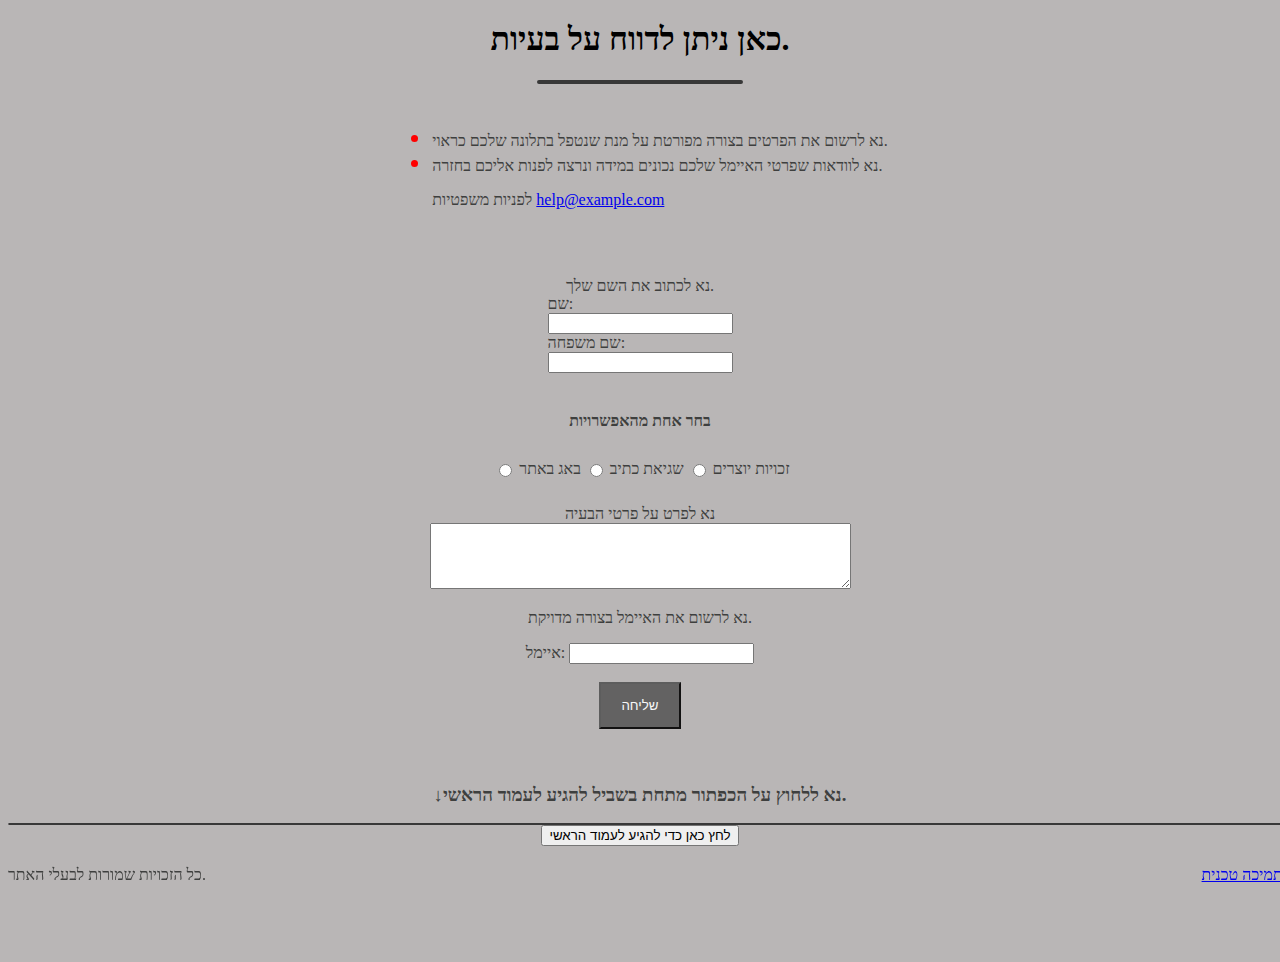
==== form.html @ 1abaf362 "Add project files" ====
<!DOCTYPE html>
<html>

<head>
  <meta charset="UTF-8">
  <link href="from.css" rel="stylesheet">

  <title>דיווחים ומענות</title>
</head>

<body>

  <h1>כאן ניתן לדווח על בעיות. </h1>
  <hr class="idk">


  <div style="display:flex;justify-content:center;align-items:center;">
    <ul>
      <li>נא לרשום את הפרטים בצורה מפורטת על מנת שנטפל בתלונה שלכם כראוי.</li>
      <li>נא לוודאות שפרטי האיימל שלכם נכונים במידה ונרצה לפנות אליכם בחזרה.</li>
      <p>לפניות משפטיות <a href="mailto:Help@example.com">help@example.com</a></p>
    </ul>
  </div>

  <br>
  <br>

  <div style="display:flex;justify-content:center;align-items:center;">נא לכתוב את השם שלך. </div>


  <div style="display:flex;justify-content:center;align-items:center;">
    <form>
      <label for="fname">שם:</label><br>
      <input type="text" id="fname" name="fname" required><br>
      <label for="lname">שם משפחה:</label><br>
      <input type="text" id="lname" name="lname" required><br><br>
    
    <div></div>
  </div>



  <div style="display:flex;justify-content:center;align-items:center;">
    <h4>בחר אחת מהאפשרויות</h4>
  </div>

  <div style="display:flex;justify-content:center;align-items:center;">
        <input type="radio" id="html" name="fav_language" value="HTML" required>
        <label for="html">באג באתר</label><br>
        <input type="radio" id="css" name="fav_language" value="CSS" required>
        <label for="css">שגיאת כתיב</label><br>
        <input type="radio" id="javascript" name="fav_language" value="JavaScript" required>
        <label for="javascript">זכויות יוצרים</label>
    
    <div></div>
  </div>


  <br>

  <div style="display:flex;justify-content:center;align-items:center;">נא לפרט על פרטי הבעיה</div>


  <div style="text-align:center">
    <form action="/action_page.php">
      <label for="reporting"></label>
      <textarea id="reporting" name="reporting" rows="4" cols="50">
              </textarea>
              
      <p>נא לרשום את האיימל בצורה מדויקת. </p>

        <label for="email">איימל:</label>
        <input type="email" id="email" name="email">
      </form>
  </div>
  
    <br>


  <div style="text-align:center">
  <button onclick="document.getElementById('id01').style.display='block'">שליחה</button>
    </div>
  <div id="id01" class="modal">
    <span onclick="document.getElementById('id01').style.display='none'" class="close" title="Close Modal">×</span>
    <form class="modal-content" action="/action_page.php">
      <div class="container">
        <h1>אזהרה</h1>
        <p>האם אתה בטוח שככה אתה רוצה להגיש את הטופס?</p>

        <div class="clearfix">
          <button type="button" onclick="document.getElementById('id01').style.display='none'"
            class="cancelbtn">כן</button>
          <button type="button" onclick="document.getElementById('id01').style.display='none'"
            class="deletebtn">לא</button>
        </div>
      </div>
    </form>
  </div>





  <script>
    // Get the modal
    var modal = document.getElementById('id01');

    // When the user clicks anywhere outside of the modal, close it
    window.onclick = function (event) {
      if (event.target == modal) {
        modal.style.display = "none";
      }
    }
  </script>




  <br>
  <br>
  <div style="display:flex;justify-content:center;align-items:center;">
    <h3> ↓נא ללחוץ על הכפתור מתחת בשביל להגיע לעמוד הראשי. </h3>
  </div>
  <div style="display:flex;justify-content:center;align-items:center;">
    <form action="index.html">
      <input type="submit" value="לחץ כאן כדי להגיע לעמוד הראשי" />
    </form>
  </div>
  <br>
  <br>
  <br>
  <br>
  <br>
  <br>
  <footer>
    <hr class="Ofek">
    <p class="alignleft">כל הזכויות שמורות לבעלי האתר.</p>
    <p class="alignright"> <a href="https://support.xbox.com/he-IL/contact-us" target="_blank">תמיכה טכנית!</p>
    </div>
  </footer>






</body>

</html>
---- from.css ----
h1 {
    color: rgb(0, 0, 0);
    text-align: center;
}

body {
    background-color: rgba(165, 161, 161, 0.781);
}

hr.idk {
    width: 16%;
    border: 2px solid rgb(56, 56, 56);
  border-radius: 2px;
}

ul li::marker {
    color: red;
    text-align: center;
    font-size: 1.5em;


  }

  
  footer {
    position: fixed;
    bottom: 0px; 
    width: 100%;
  }

  .alignleft {
    float: left;
  }
  
  .alignright {
    float: right;
  }
  
  
 form {

  display: block; 
  
 }

  
  hr.Ofek{
    border: 1px solid rgb(56, 56, 56);
    border-radius: 1px;
  }


  /* Set a style for all buttons */
button {

  background-color: #5a5a5a;
  color: white;
  padding: 14px 20px;
  opacity: 0.9;
  margin: auto; 

}



button:hover {
  opacity:1;
}

/* Float cancel and delete buttons and add an equal width */
.cancelbtn, .deletebtn {
  float: left;
  width: 50%;
}

/* Add a color to the cancel button */
.cancelbtn {
  background-color: #ccc;
  color: black;
}

/* Add a color to the delete button */
.deletebtn {
  background-color: #f44336;
}

/* Add padding and center-align text to the container */
.container {
  padding: 16px;
  text-align: center;
}

/* The Modal (background) */
.modal {
  display: none; /* Hidden by default */
  position: fixed;  /* Stay in place */
  z-index: 1;   /* Sit on top */
  left: 0;
  top: 0;
  width: 100%;   /* Full width */
  height: 100%;   /* Full height */
  overflow: auto;   /* Enable scroll if needed */
  background-color: #474e5d;
  padding-top: 50px;
}

/* Modal Content/Box */
.modal-content {
  background-color: #fefefe;
  margin: 5% auto 15% auto; /* 5% from the top, 15% from the bottom and centered */
  border: 1px solid #888;
  width: 80%; /* Could be more or less, depending on screen size */
}

/* Style the horizontal ruler */
hr {
  border: 1px solid #f1f1f1;
  margin-bottom: 25px;
}
 
/* The Modal Close Button (x) */
.close {
  position: absolute;
  right: 35px;
  top: 15px;
  font-size: 40px; 
  font-weight: bold;
  color: #f1f1f1;
}

.close:hover,
.close:focus {
  color: #f44336;
  cursor: pointer;
}

/* Clear floats */
.clearfix::after {
  content: "";
  clear: both;
  display: table;
}

/* Change styles for cancel button and delete button on extra small screens */
@media screen and (max-width: 300px) {
  .cancelbtn, .deletebtn {
     width: 100%;
  }

}

    @media only screen and (min-device-width: 400px) {
      body {     color:rgb(15, 15, 15);    } }


      @media only screen and (min-device-width: 768px) {
        body {     color:red;    } }


        @media only screen and (min-device-width: 414px) {
          body {   color:rgb(62, 63, 62);    } }
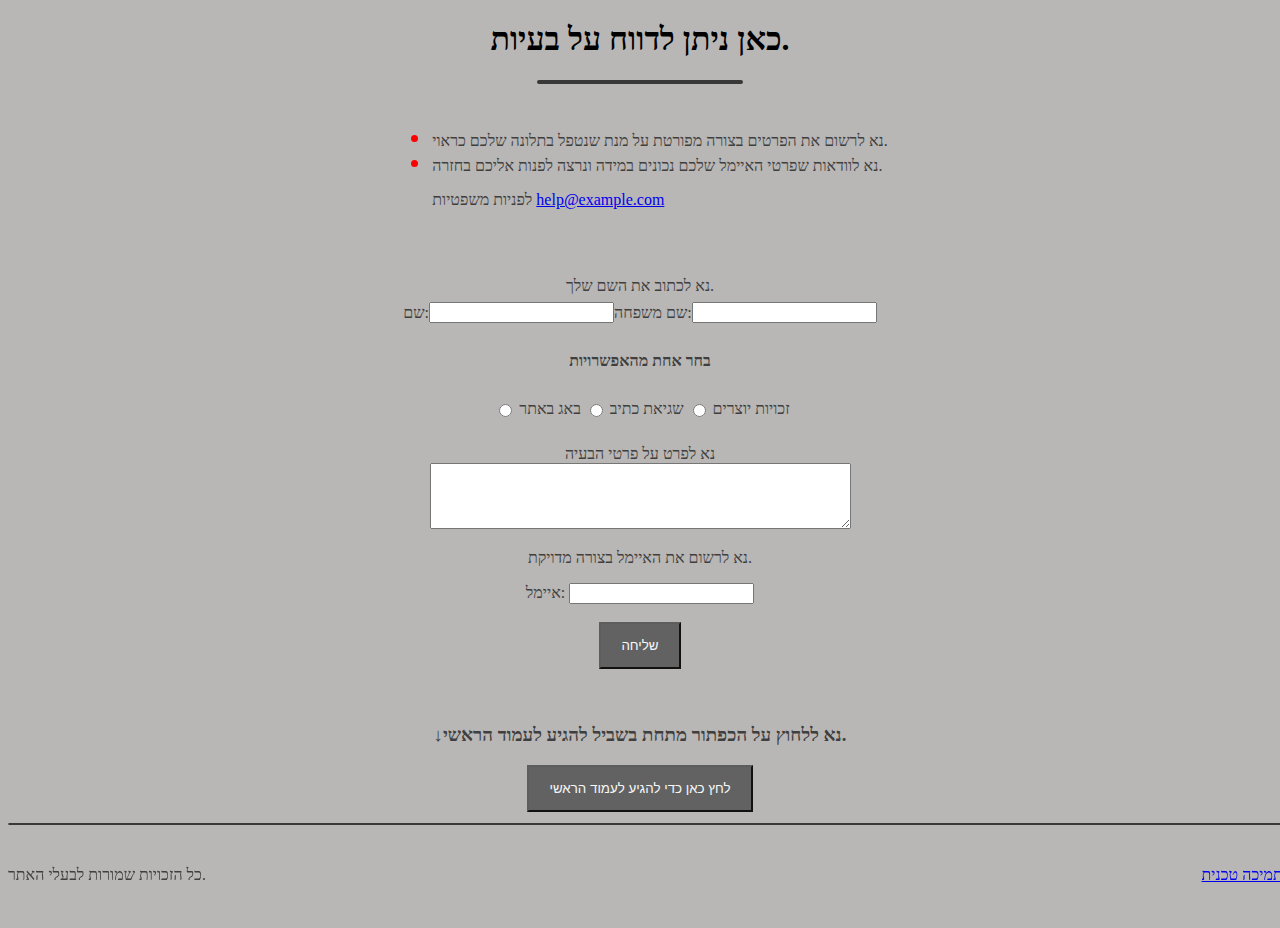
==== commit 0c845fc2: "Fix form" ====
--- a/form.html
+++ b/form.html
@@ -25,64 +25,50 @@
   <br>
   <br>
 
-  <div style="display:flex;justify-content:center;align-items:center;">נא לכתוב את השם שלך. </div>
-
-
-  <div style="display:flex;justify-content:center;align-items:center;">
-    <form>
+  <form action="/action_page.php" onsubmit="document.getElementById('id01').style.display='block'; return false;">
+    <div style="display:flex;justify-content:center;align-items:center;">נא לכתוב את השם שלך. </div>
+    <div style="display:flex;justify-content:center;align-items:center;">
       <label for="fname">שם:</label><br>
       <input type="text" id="fname" name="fname" required><br>
       <label for="lname">שם משפחה:</label><br>
       <input type="text" id="lname" name="lname" required><br><br>
-    
-    <div></div>
-  </div>
+    </div>
 
+    <div style="display:flex;justify-content:center;align-items:center;">
+      <h4>בחר אחת מהאפשרויות</h4>
+    </div>
 
-
-  <div style="display:flex;justify-content:center;align-items:center;">
-    <h4>בחר אחת מהאפשרויות</h4>
-  </div>
-
-  <div style="display:flex;justify-content:center;align-items:center;">
+    <div style="display:flex;justify-content:center;align-items:center;">
         <input type="radio" id="html" name="fav_language" value="HTML" required>
         <label for="html">באג באתר</label><br>
         <input type="radio" id="css" name="fav_language" value="CSS" required>
         <label for="css">שגיאת כתיב</label><br>
         <input type="radio" id="javascript" name="fav_language" value="JavaScript" required>
         <label for="javascript">זכויות יוצרים</label>
-    
-    <div></div>
-  </div>
+    </div>
 
+    <br>
 
-  <br>
+    <div style="display:flex;justify-content:center;align-items:center;">נא לפרט על פרטי הבעיה</div>
 
-  <div style="display:flex;justify-content:center;align-items:center;">נא לפרט על פרטי הבעיה</div>
-
-
-  <div style="text-align:center">
-    <form action="/action_page.php">
+    <div style="text-align:center">
       <label for="reporting"></label>
       <textarea id="reporting" name="reporting" rows="4" cols="50">
               </textarea>
-              
+
       <p>נא לרשום את האיימל בצורה מדויקת. </p>
 
-        <label for="email">איימל:</label>
-        <input type="email" id="email" name="email">
-      </form>
-  </div>
-  
+      <label for="email" required>איימל:</label>
+      <input type="email" id="email" name="email">
+    </div>
+
     <br>
 
-
-  <div style="text-align:center">
-  <button onclick="document.getElementById('id01').style.display='block'">שליחה</button>
+    <div style="text-align:center">
+      <input type="submit" value="שליחה" />
     </div>
-  <div id="id01" class="modal">
-    <span onclick="document.getElementById('id01').style.display='none'" class="close" title="Close Modal">×</span>
-    <form class="modal-content" action="/action_page.php">
+    <div id="id01" class="modal">
+      <span onclick="document.getElementById('id01').style.display='none'" class="close" title="Close Modal">×</span>
       <div class="container">
         <h1>אזהרה</h1>
         <p>האם אתה בטוח שככה אתה רוצה להגיש את הטופס?</p>
@@ -94,8 +80,8 @@
             class="deletebtn">לא</button>
         </div>
       </div>
-    </form>
-  </div>
+    </div>
+  </form>
 
 
 
@@ -106,8 +92,8 @@
     var modal = document.getElementById('id01');
 
     // When the user clicks anywhere outside of the modal, close it
-    window.onclick = function (event) {
-      if (event.target == modal) {
+    window.onclick = function(event) {
+      if(event.target == modal) {
         modal.style.display = "none";
       }
     }
@@ -122,9 +108,7 @@
     <h3> ↓נא ללחוץ על הכפתור מתחת בשביל להגיע לעמוד הראשי. </h3>
   </div>
   <div style="display:flex;justify-content:center;align-items:center;">
-    <form action="index.html">
-      <input type="submit" value="לחץ כאן כדי להגיע לעמוד הראשי" />
-    </form>
+    <button href="/index.html">לחץ כאן כדי להגיע לעמוד הראשי</button>
   </div>
   <br>
   <br>
@@ -146,4 +130,4 @@
 
 </body>
 
-</html>+</html>
--- a/from.css
+++ b/from.css
@@ -53,7 +53,7 @@
 
 
   /* Set a style for all buttons */
-button {
+button,input[type=submit] {
 
   background-color: #5a5a5a;
   color: white;
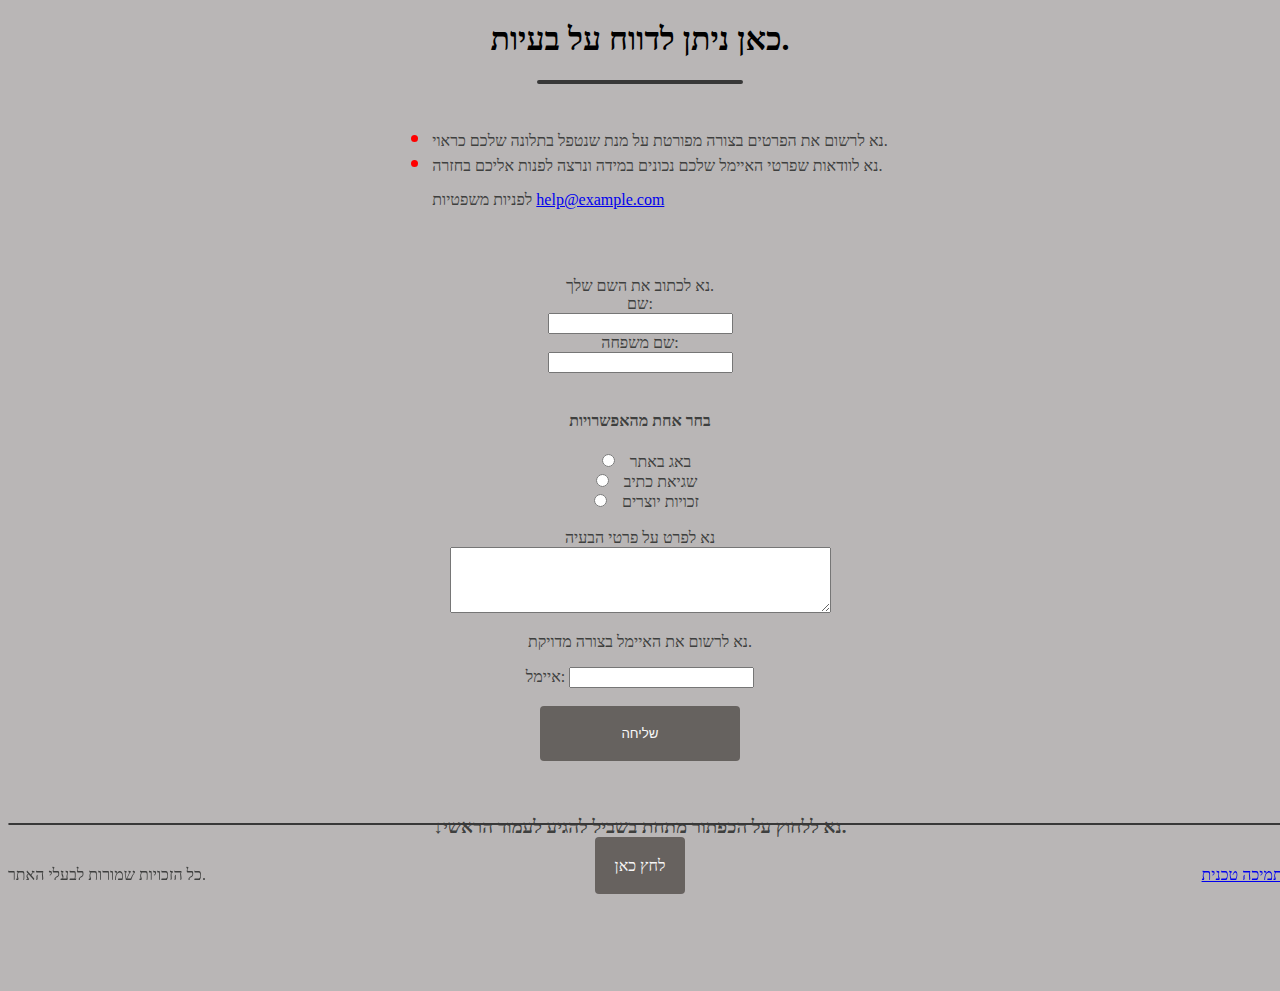
==== commit 4ea00296: "Change button to link href" ====
--- a/form.html
+++ b/form.html
@@ -26,19 +26,19 @@
   <br>
 
   <form action="/action_page.php" onsubmit="document.getElementById('id01').style.display='block'; return false;">
-    <div style="display:flex;justify-content:center;align-items:center;">נא לכתוב את השם שלך. </div>
-    <div style="display:flex;justify-content:center;align-items:center;">
+    <div style="text-align:center">נא לכתוב את השם שלך. </div>
+    <div style="text-align: center;">
       <label for="fname">שם:</label><br>
       <input type="text" id="fname" name="fname" required><br>
       <label for="lname">שם משפחה:</label><br>
       <input type="text" id="lname" name="lname" required><br><br>
     </div>
 
-    <div style="display:flex;justify-content:center;align-items:center;">
-      <h4>בחר אחת מהאפשרויות</h4>
+    <div style="text-align:center">     
+       <h4>בחר אחת מהאפשרויות</h4>
     </div>
 
-    <div style="display:flex;justify-content:center;align-items:center;">
+    <div style="text-align:center">
         <input type="radio" id="html" name="fav_language" value="HTML" required>
         <label for="html">באג באתר</label><br>
         <input type="radio" id="css" name="fav_language" value="CSS" required>
@@ -49,17 +49,18 @@
 
     <br>
 
-    <div style="display:flex;justify-content:center;align-items:center;">נא לפרט על פרטי הבעיה</div>
+    <div style="text-align:center">נא לפרט על פרטי הבעיה</div>
 
     <div style="text-align:center">
       <label for="reporting"></label>
-      <textarea id="reporting" name="reporting" rows="4" cols="50">
-              </textarea>
+      <textarea id="reporting" name="reporting"  rows="4" cols="45" required ></textarea>
+
 
       <p>נא לרשום את האיימל בצורה מדויקת. </p>
 
-      <label for="email" required>איימל:</label>
-      <input type="email" id="email" name="email">
+    
+      <label for="email">איימל:</label>
+      <input type="email" id="email" name="email" required>
     </div>
 
     <br>
@@ -67,17 +68,21 @@
     <div style="text-align:center">
       <input type="submit" value="שליחה" />
     </div>
+
     <div id="id01" class="modal">
       <span onclick="document.getElementById('id01').style.display='none'" class="close" title="Close Modal">×</span>
       <div class="container">
         <h1>אזהרה</h1>
         <p>האם אתה בטוח שככה אתה רוצה להגיש את הטופס?</p>
+        <p>במידה ותלחץ כן תעבור לדף הראשי.</p>
 
         <div class="clearfix">
-          <button type="button" onclick="document.getElementById('id01').style.display='none'"
-            class="cancelbtn">כן</button>
-          <button type="button" onclick="document.getElementById('id01').style.display='none'"
+
+            <a class="cancelbtn" href="index.html">כן</a>
+
+          <button  onclick="document.getElementById('id01').style.display='none'"
             class="deletebtn">לא</button>
+
         </div>
       </div>
     </div>
@@ -87,28 +92,28 @@
 
 
 
-  <script>
-    // Get the modal
-    var modal = document.getElementById('id01');
+    <script>
+      // Get the modal
+      var modal = document.getElementById('id01');
 
-    // When the user clicks anywhere outside of the modal, close it
-    window.onclick = function(event) {
-      if(event.target == modal) {
-        modal.style.display = "none";
+      // When the user clicks anywhere outside of the modal, close it
+      window.onclick = function (event) {
+        if (event.target == modal) {
+          modal.style.display = "none";
+        }
       }
-    }
-  </script>
+    </script>
 
 
 
 
   <br>
   <br>
-  <div style="display:flex;justify-content:center;align-items:center;">
+  <div style="text-align:center">
     <h3> ↓נא ללחוץ על הכפתור מתחת בשביל להגיע לעמוד הראשי. </h3>
   </div>
-  <div style="display:flex;justify-content:center;align-items:center;">
-    <button href="/index.html">לחץ כאן כדי להגיע לעמוד הראשי</button>
+  <div style="text-align:center">
+    <a class="button-two" href="index.html"><span>לחץ כאן</span></a>  
   </div>
   <br>
   <br>
@@ -130,4 +135,4 @@
 
 </body>
 
-</html>
+</html>--- a/from.css
+++ b/from.css
@@ -52,22 +52,58 @@
   }
 
 
-  /* Set a style for all buttons */
-button,input[type=submit] {
+  /* Set a style for  button sent and back for index */
+button,input[type=submit],.button-two {
 
   background-color: #5a5a5a;
   color: white;
   padding: 14px 20px;
   opacity: 0.9;
-  margin: auto; 
-
-}
+  margin: auto;
+
+  border-radius: 4px;
+  background-color:#5e5956;
+  border: none;
+  padding: 20px;
+  width: 200px;
+  transition: all 0.5s;
+
+}
+
+
+.button-two span {
+  cursor: pointer;
+  display: inline-block;
+  position: relative;
+  transition: 0.5s;
+}
+
+.button-two span:after {
+  content: '»';
+  position: absolute;
+  opacity: 0;
+  top: 0;
+  right: -20px;
+  transition: 0.5s;
+}
+
+.button-two:hover span {
+  padding-right: 25px;
+}
+
+.button-two:hover span:after {
+  opacity: 1;
+  right: 0;
+}
+
+
+
 
 
 
 button:hover {
-  opacity:1;
-}
+ opacity:1;
+} 
 
 /* Float cancel and delete buttons and add an equal width */
 .cancelbtn, .deletebtn {
@@ -79,6 +115,8 @@
 .cancelbtn {
   background-color: #ccc;
   color: black;
+  padding: 15px;
+ display:block;
 }
 
 /* Add a color to the delete button */
@@ -90,6 +128,7 @@
 .container {
   padding: 16px;
   text-align: center;
+  color: black;
 }
 
 /* The Modal (background) */
